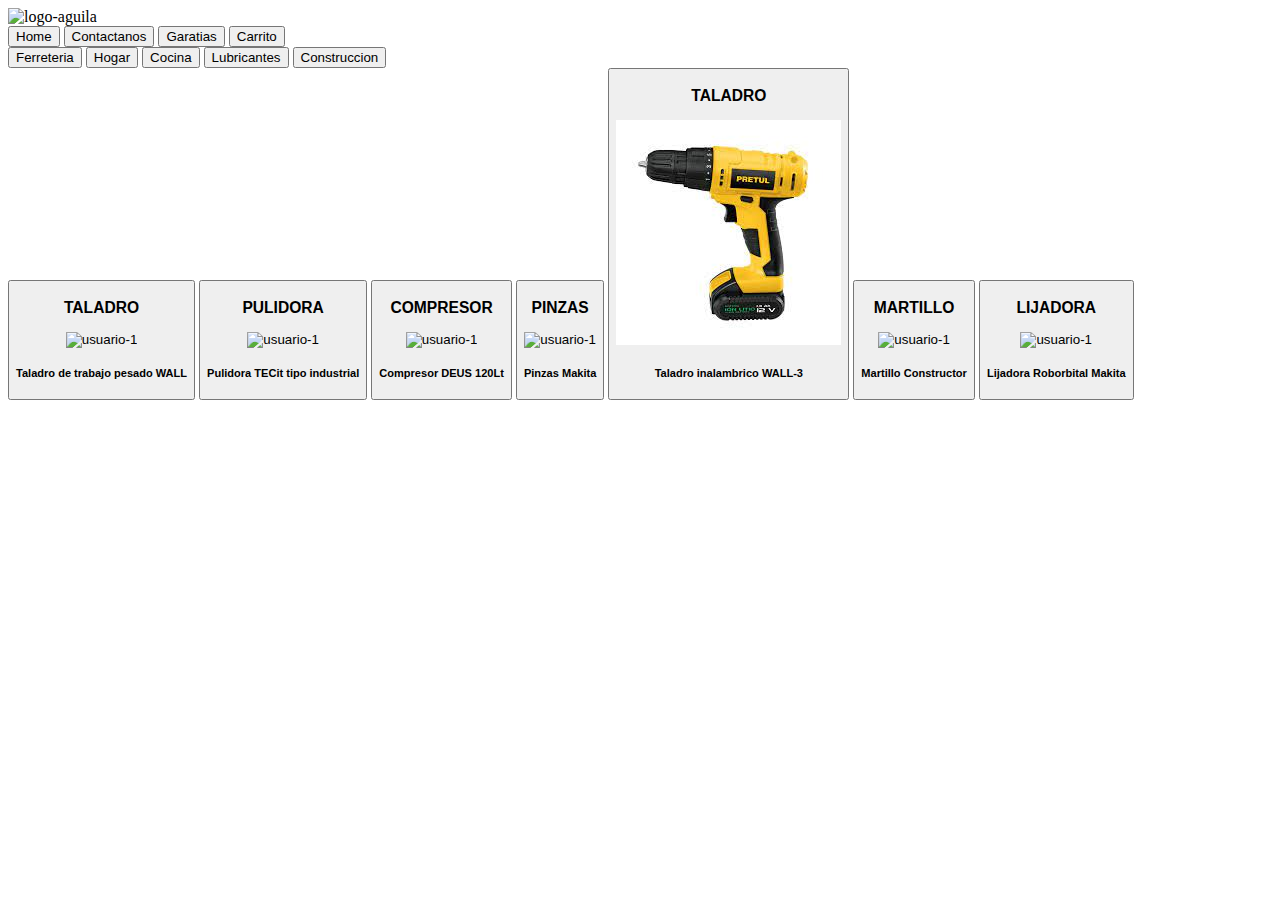
==== Home_ferreteria/html/index.html @ 60954b41 "Se relaizo un ejercicio de menu de productos de ferreteria" ====
<!DOCTYPE html>
<html lang="en">
<head>
    <meta charset="UTF-8">
    <meta http-equiv="X-UA-Compatible" content="IE=edge">
    <meta name="viewport" content="width=device-width, initial-scale=1.0">
    <title>FerreMAX</title>
    <link rel="stylesheet" href="responsive.css">
    <div class="header">
        <div class="Img-logo">
            <img class="img-log" src="https://www.zarla.com/images/zarla-construye-fcil-1x1-2400x2400-20220117-brrrgkxq7m8m7v3r33gb.png?crop=1:1,smart&width=250&dpr=2" alt="logo-aguila">
        </div>
        <div class="menu-header">
            <button>Home</button>
            <button>Contactanos</button>
            <button>Garatias</button>
            <button>Carrito</button>
        </div>
    </div>
</head>
<body>
    <div class="contenedor">
        <div class="seccion-1 seccion">
            <button class="menu">Ferreteria</button>
            <button class="menu">Hogar</button>
            <button class="menu">Cocina</button>
            <button class="menu">Lubricantes</button>
            <button class="menu">Construccion</button>
        </div>
        <div class="seccion-2 seccion">
            <button class="producto prducto-1">
                <div class="encabezado"><h3>TALADRO</h3></div>
                <img class="img-perfil" src="https://belltec.com.co/10408-large_default/taladro-percutor-12-550-w-einhell-th-id-550.jpg" alt="usuario-1">
                <h5>Taladro de trabajo pesado WALL</h5>
            </button>
            <button class="producto prducto-2">
                <div class="encabezado"><h3>PULIDORA</h3></div>
                <img class="img-perfil" src="https://belltec.com.co/16944-large_default/pulidora-de-7-pulg-2200w-8500-rpm-stanley-sl227-b3.jpg" alt="usuario-1">
                <h5>Pulidora TECit tipo industrial</h5>
            </button>
            <button class="producto prducto-3">
                <div class="encabezado"><h3>COMPRESOR</h3></div>
                <img class="img-perfil" src="https://sfmcompresores.com/wp-content/uploads/2020/12/Compresor-UB40-Hp-3-trifasico-.jpg" alt="usuario-1">
                <h5>Compresor DEUS 120Lt </h5>
            </button>
            <button class="producto prducto-4">
                <div class="encabezado"><h3>PINZAS</h3></div>
                <img class="img-perfil" src="https://www.steren.com.co/media/catalog/product/cache/b69086f136192bea7a4d681a8eaf533d/image/17368c7b0/pinza-profesional-de-punta.jpg" alt="usuario-1">
                <h5>Pinzas Makita</h5>
            </button>
            <button class="producto prducto-5">
            <div class="encabezado"><h3>TALADRO</h3></div>
                <img class="img-perfil" src="[data-uri]" alt="usuario-1">
                <h5>Taladro inalambrico WALL-3</h5>
            </button>
            <button class="producto prducto-6">
                    <div class="encabezado"><h3>MARTILLO</h3></div>
                    <img class="img-perfil" src="https://http2.mlstatic.com/D_NQ_NP_876133-MCO45107052063_032021-O.jpg" alt="usuario-1">
                    <h5>Martillo Constructor</h5>
                </button>
            <button class="producto prducto-7">
                    <div class="encabezado"><h3>LIJADORA</h3></div>
                    <img class="img-perfil" src="https://belltec.com.co/1240-large_default/lijadora-rotorbital-5-pulg-industrial-bo5030.jpg" alt="usuario-1">
                    <h5>Lijadora Roborbital Makita </h5>
                </button>
            </div>
            <!-- <img class="img" src="img/D_NQ_NP_908883-MCO43042590207_082020-O.jpg" alt=""> -->
        </div>
    </div>
    
</body>
</html>
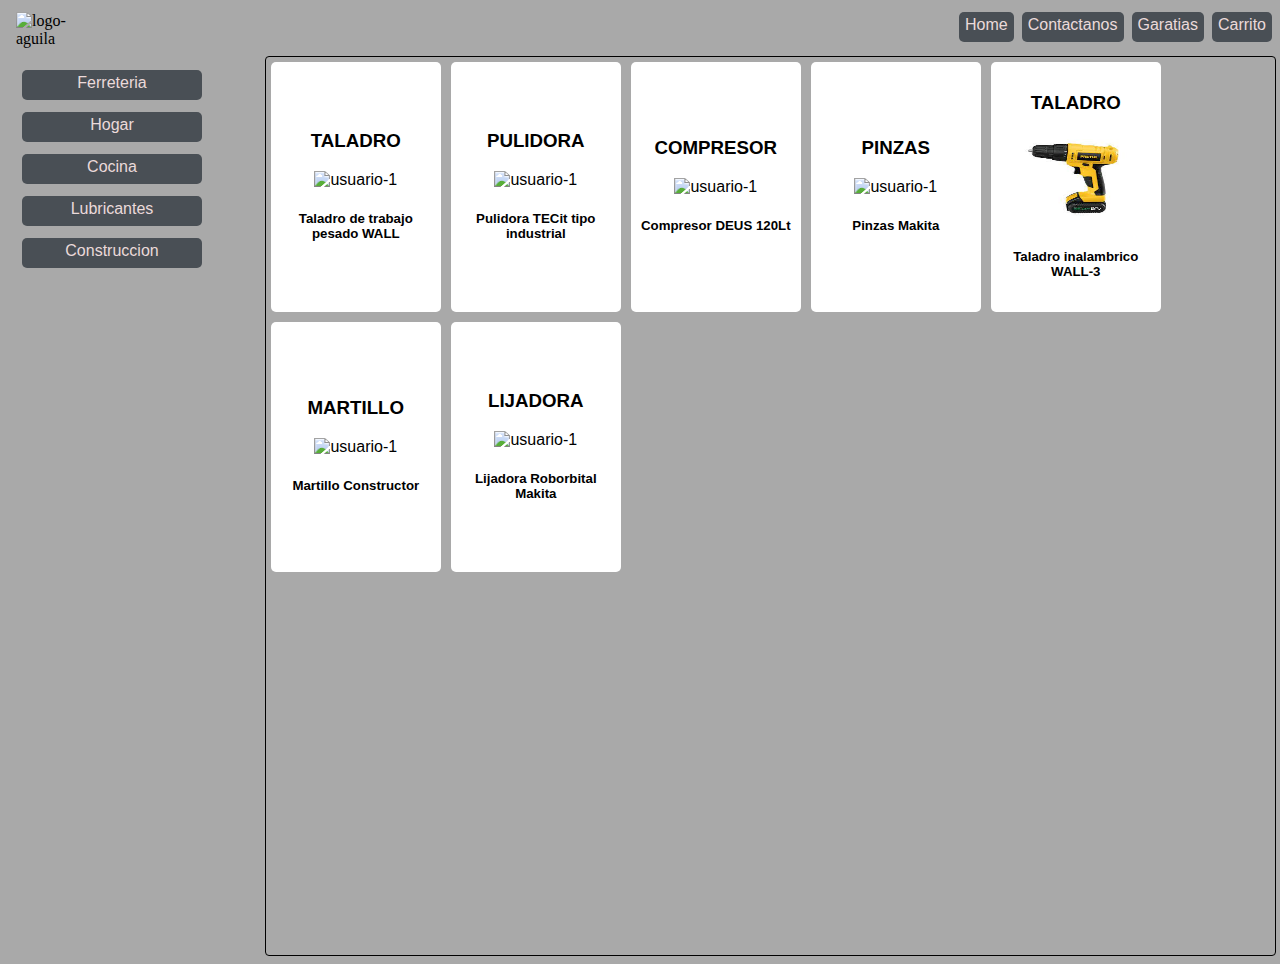
==== commit aa719d52: "Cambio de ruta del css" ====
--- a/Home_ferreteria/html/index.html
+++ b/Home_ferreteria/html/index.html
@@ -5,7 +5,8 @@
     <meta http-equiv="X-UA-Compatible" content="IE=edge">
     <meta name="viewport" content="width=device-width, initial-scale=1.0">
     <title>FerreMAX</title>
-    <link rel="stylesheet" href="responsive.css">
+    
+    <link rel="stylesheet" href="../css/index.css">
     <div class="header">
         <div class="Img-logo">
             <img class="img-log" src="https://www.zarla.com/images/zarla-construye-fcil-1x1-2400x2400-20220117-brrrgkxq7m8m7v3r33gb.png?crop=1:1,smart&width=250&dpr=2" alt="logo-aguila">
--- a/Home_ferreteria/css/index.css
+++ b/Home_ferreteria/css/index.css
@@ -0,0 +1,137 @@
+html {
+    background-color: darkgray;
+}
+
+.contenedor {
+    display: flex;
+    flex-direction: column;
+    
+ }
+
+.seccion {
+    /* background-color: darkgray;
+    border: 1px solid black; */
+    border-radius: 4px;
+}
+
+.header {
+    /* border: 1px solid black;
+    border-radius: 4px; */
+    width: 100%;
+    display: flex;
+    justify-content: space-between;
+    margin: 4px;
+    
+
+}
+
+.header .menu-header  {
+    display: flex;
+    
+    align-items: start;
+    
+}
+
+.img-log {
+    width: 80px;
+    padding: 4px;
+    display: flex;
+    justify-content: start;
+}
+
+ .img1 {
+    width: 100px;
+    height: 100px;
+ }
+
+ button { 
+    padding: 4px 6px 8px 6px;
+    margin: 4px;
+    border: none;
+    border-radius: 5px;
+    font-size: 16px;
+    background-color: rgb(73, 79, 85);
+    color: rgb(235, 218, 218);transition: background-color 0.3s, border 0.2s, box-shadow 0.4s;
+}
+
+.menu {
+    width: 180px;
+}
+
+.producto:hover {
+    background-color: rgb(11, 186, 202);
+    box-shadow: 0 1px 1px rgb(172, 239, 28) ;
+}
+
+button:hover {
+    background-color: rgb(34, 44, 45);
+    box-shadow: 0 1px 1px rgb(172, 239, 28) ;
+}
+
+
+
+.seccion-2 {
+    border: 1px solid black;
+    display: flex;
+    flex-wrap: wrap;
+    
+    align-content: flex-start;
+    /* background-color: aqua; */
+    
+    /* width: 500px; */
+
+
+}
+/* .seccion-1 {
+    background-color: blue;
+} */
+
+.img-perfil {
+    width: 120px;
+    height: 90px;
+    margin: 0;
+    padding: 0;
+}
+
+.producto {
+    color: black;
+    padding: 7px 6px 7px 6px;
+    margin: 5px;
+    height: 250px;
+    width: 170px;
+    background-color: #FFFFFF;
+}
+.seccion-1 {
+    display: flex;
+    padding: 10px;
+    gap: 4px;
+    flex-direction: center;
+    align-items: center;
+    justify-content: center;
+}
+
+
+@media screen and (min-width: 641px) { 
+    .contenedor {
+        display: grid;
+        gap: 4px;
+        grid-template-columns: 20% 80%;
+        height: 100vh;
+    }
+    
+    .seccion-1 {
+        display: flex;
+        padding: 10px;
+        gap: 4px;
+        flex-direction: column;
+        align-items: start;
+        justify-content: start;
+    
+        
+    
+    }
+    
+
+    
+    
+}